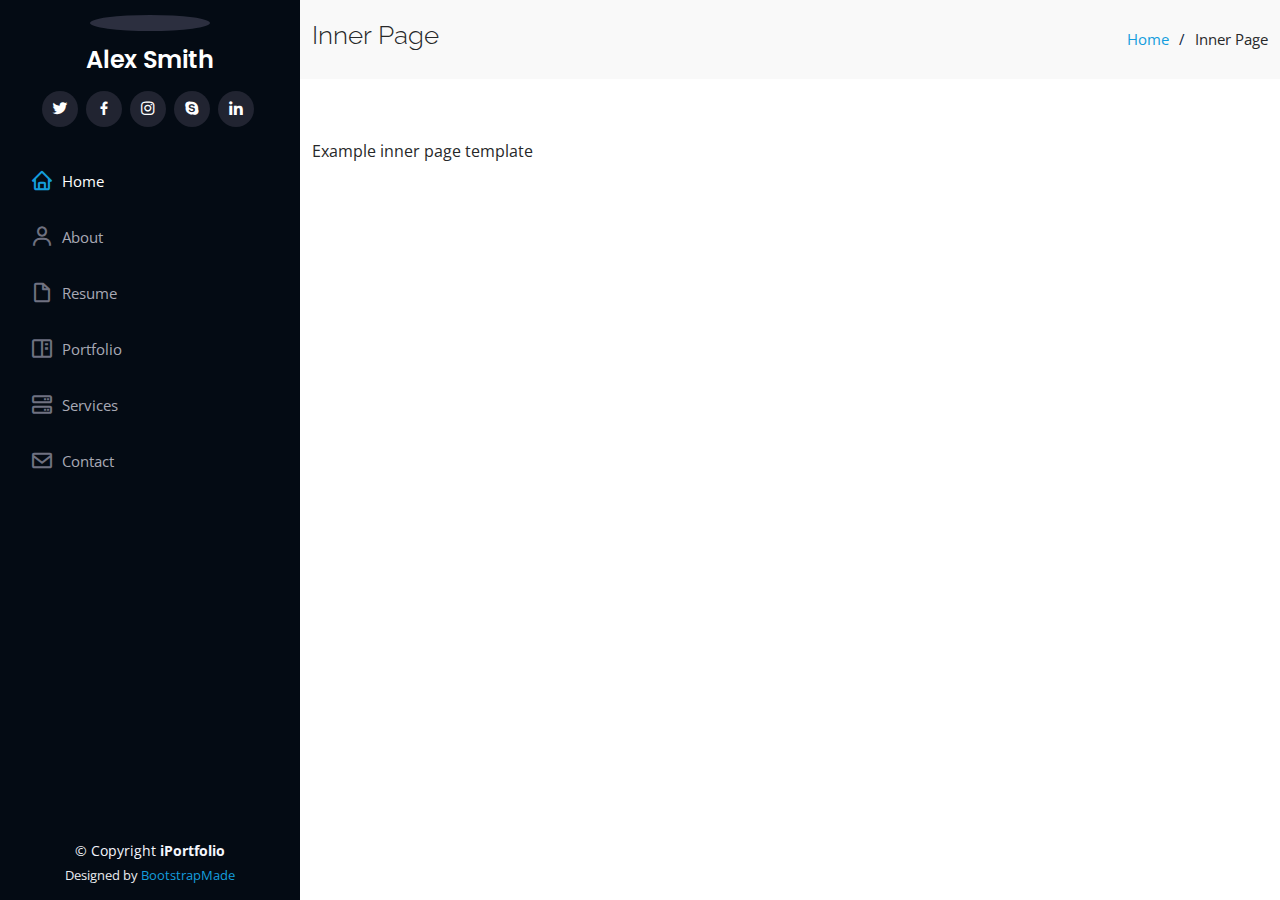
==== inner-page.html @ 52c8c3ad "initial" ====
<!DOCTYPE html>
<html lang="en">

<head>
  <meta charset="utf-8">
  <meta content="width=device-width, initial-scale=1.0" name="viewport">

  <title>Inner Page - iPortfolio Bootstrap Template</title>
  <meta content="" name="description">
  <meta content="" name="keywords">

  <!-- Favicons -->
  <link href="assets/img/favicon.png" rel="icon">
  <link href="assets/img/apple-touch-icon.png" rel="apple-touch-icon">

  <!-- Google Fonts -->
  <link href="https://fonts.googleapis.com/css?family=Open+Sans:300,300i,400,400i,600,600i,700,700i|Raleway:300,300i,400,400i,500,500i,600,600i,700,700i|Poppins:300,300i,400,400i,500,500i,600,600i,700,700i" rel="stylesheet">

  <!-- Vendor CSS Files -->
  <link href="assets/vendor/aos/aos.css" rel="stylesheet">
  <link href="assets/vendor/bootstrap/css/bootstrap.min.css" rel="stylesheet">
  <link href="assets/vendor/bootstrap-icons/bootstrap-icons.css" rel="stylesheet">
  <link href="assets/vendor/boxicons/css/boxicons.min.css" rel="stylesheet">
  <link href="assets/vendor/glightbox/css/glightbox.min.css" rel="stylesheet">
  <link href="assets/vendor/swiper/swiper-bundle.min.css" rel="stylesheet">

  <!-- Template Main CSS File -->
  <link href="assets/css/style.css" rel="stylesheet">

  <!-- =======================================================
  * Template Name: iPortfolio - v3.1.0
  * Template URL: https://bootstrapmade.com/iportfolio-bootstrap-portfolio-websites-template/
  * Author: BootstrapMade.com
  * License: https://bootstrapmade.com/license/
  ======================================================== -->
</head>

<body>

  <!-- ======= Mobile nav toggle button ======= -->
  <i class="bi bi-list mobile-nav-toggle d-xl-none"></i>

  <!-- ======= Header ======= -->
  <header id="header">
    <div class="d-flex flex-column">

      <div class="profile">
        <img src="assets/img/profile-img.jpg" alt="" class="img-fluid rounded-circle">
        <h1 class="text-light"><a href="index.html">Alex Smith</a></h1>
        <div class="social-links mt-3 text-center">
          <a href="#" class="twitter"><i class="bx bxl-twitter"></i></a>
          <a href="#" class="facebook"><i class="bx bxl-facebook"></i></a>
          <a href="#" class="instagram"><i class="bx bxl-instagram"></i></a>
          <a href="#" class="google-plus"><i class="bx bxl-skype"></i></a>
          <a href="#" class="linkedin"><i class="bx bxl-linkedin"></i></a>
        </div>
      </div>

      <nav id="navbar" class="nav-menu navbar">
        <ul>
          <li><a href="#hero" class="nav-link scrollto active"><i class="bx bx-home"></i> <span>Home</span></a></li>
          <li><a href="#about" class="nav-link scrollto"><i class="bx bx-user"></i> <span>About</span></a></li>
          <li><a href="#resume" class="nav-link scrollto"><i class="bx bx-file-blank"></i> <span>Resume</span></a></li>
          <li><a href="#portfolio" class="nav-link scrollto"><i class="bx bx-book-content"></i> <span>Portfolio</span></a></li>
          <li><a href="#services" class="nav-link scrollto"><i class="bx bx-server"></i> <span>Services</span></a></li>
          <li><a href="#contact" class="nav-link scrollto"><i class="bx bx-envelope"></i> <span>Contact</span></a></li>
        </ul>
      </nav><!-- .nav-menu -->
    </div>
  </header><!-- End Header -->

  <main id="main">

    <!-- ======= Breadcrumbs ======= -->
    <section class="breadcrumbs">
      <div class="container">

        <div class="d-flex justify-content-between align-items-center">
          <h2>Inner Page</h2>
          <ol>
            <li><a href="index.html">Home</a></li>
            <li>Inner Page</li>
          </ol>
        </div>

      </div>
    </section><!-- End Breadcrumbs -->

    <section class="inner-page">
      <div class="container">
        <p>
          Example inner page template
        </p>
      </div>
    </section>

  </main><!-- End #main -->

  <!-- ======= Footer ======= -->
  <footer id="footer">
    <div class="container">
      <div class="copyright">
        &copy; Copyright <strong><span>iPortfolio</span></strong>
      </div>
      <div class="credits">
        <!-- All the links in the footer should remain intact. -->
        <!-- You can delete the links only if you purchased the pro version. -->
        <!-- Licensing information: https://bootstrapmade.com/license/ -->
        <!-- Purchase the pro version with working PHP/AJAX contact form: https://bootstrapmade.com/iportfolio-bootstrap-portfolio-websites-template/ -->
        Designed by <a href="https://bootstrapmade.com/">BootstrapMade</a>
      </div>
    </div>
  </footer><!-- End  Footer -->

  <a href="#" class="back-to-top d-flex align-items-center justify-content-center"><i class="bi bi-arrow-up-short"></i></a>

  <!-- Vendor JS Files -->
  <script src="assets/vendor/aos/aos.js"></script>
  <script src="assets/vendor/bootstrap/js/bootstrap.bundle.min.js"></script>
  <script src="assets/vendor/glightbox/js/glightbox.min.js"></script>
  <script src="assets/vendor/isotope-layout/isotope.pkgd.min.js"></script>
  <script src="assets/vendor/php-email-form/validate.js"></script>
  <script src="assets/vendor/purecounter/purecounter.js"></script>
  <script src="assets/vendor/swiper/swiper-bundle.min.js"></script>
  <script src="assets/vendor/typed.js/typed.min.js"></script>
  <script src="assets/vendor/waypoints/noframework.waypoints.js"></script>

  <!-- Template Main JS File -->
  <script src="assets/js/main.js"></script>

</body>

</html>
---- assets/css/style.css ----
/**
* Template Name: iPortfolio - v3.1.0
* Template URL: https://bootstrapmade.com/iportfolio-bootstrap-portfolio-websites-template/
* Author: BootstrapMade.com
* License: https://bootstrapmade.com/license/
*/

/*--------------------------------------------------------------
# General
--------------------------------------------------------------*/
body {
  font-family: "Open Sans", sans-serif;
  color: #272829;
}

a {
  color: #149ddd;
  text-decoration: none;
}

a:hover {
  color: #37b3ed;
  text-decoration: none;
}

h1, h2, h3, h4, h5, h6 {
  font-family: "Raleway", sans-serif;
}

/*--------------------------------------------------------------
# Back to top button
--------------------------------------------------------------*/
.back-to-top {
  position: fixed;
  visibility: hidden;
  opacity: 0;
  right: 15px;
  bottom: 15px;
  z-index: 996;
  background: #149ddd;
  width: 40px;
  height: 40px;
  border-radius: 50px;
  transition: all 0.4s;
}

.back-to-top i {
  font-size: 28px;
  color: #fff;
  line-height: 0;
}

.back-to-top:hover {
  background: #2eafec;
  color: #fff;
}

.back-to-top.active {
  visibility: visible;
  opacity: 1;
}

/*--------------------------------------------------------------
# Header
--------------------------------------------------------------*/
#header {
  position: fixed;
  top: 0;
  left: 0;
  bottom: 0;
  width: 300px;
  transition: all ease-in-out 0.5s;
  z-index: 9997;
  transition: all 0.5s;
  padding: 0 15px;
  background: #040b14;
  overflow-y: auto;
}

#header .profile img {
  margin: 15px auto;
  display: block;
  width: 120px;
  border: 8px solid #2c2f3f;
}

#header .profile h1 {
  font-size: 24px;
  margin: 0;
  padding: 0;
  font-weight: 600;
  -moz-text-align-last: center;
  text-align-last: center;
  font-family: "Poppins", sans-serif;
}

#header .profile h1 a, #header .profile h1 a:hover {
  color: #fff;
  text-decoration: none;
}

#header .profile .social-links a {
  font-size: 18px;
  display: inline-block;
  background: #212431;
  color: #fff;
  line-height: 1;
  padding: 8px 0;
  margin-right: 4px;
  border-radius: 50%;
  text-align: center;
  width: 36px;
  height: 36px;
  transition: 0.3s;
}

#header .profile .social-links a:hover {
  background: #149ddd;
  color: #fff;
  text-decoration: none;
}

#main {
  margin-left: 300px;
}

@media (max-width: 1199px) {
  #header {
    left: -300px;
  }
  #main {
    margin-left: 0;
  }
}

/*--------------------------------------------------------------
# Navigation Menu
--------------------------------------------------------------*/
/* Desktop Navigation */
.nav-menu {
  padding: 30px 0 0 0;
}

.nav-menu * {
  margin: 0;
  padding: 0;
  list-style: none;
}

.nav-menu > ul > li {
  position: relative;
  white-space: nowrap;
}

.nav-menu a {
  display: flex;
  align-items: center;
  color: #a8a9b4;
  padding: 12px 15px;
  margin-bottom: 8px;
  transition: 0.3s;
  font-size: 15px;
}

.nav-menu a i {
  font-size: 24px;
  padding-right: 8px;
  color: #6f7180;
}

.nav-menu a:hover, .nav-menu .active, .nav-menu li:hover > a {
  text-decoration: none;
  color: #fff;
}

.nav-menu a:hover i, .nav-menu .active i, .nav-menu li:hover > a i {
  color: #149ddd;
}

/* Mobile Navigation */
.mobile-nav-toggle {
  position: fixed;
  right: 15px;
  top: 15px;
  z-index: 9998;
  border: 0;
  font-size: 24px;
  transition: all 0.4s;
  outline: none !important;
  background-color: #149ddd;
  color: #fff;
  width: 40px;
  height: 40px;
  display: inline-flex;
  align-items: center;
  justify-content: center;
  line-height: 0;
  border-radius: 50px;
  cursor: pointer;
}

.mobile-nav-active {
  overflow: hidden;
}

.mobile-nav-active #header {
  left: 0;
}

/*--------------------------------------------------------------
# Hero Section
--------------------------------------------------------------*/
#hero {
  width: 100%;
  height: 100vh;
  background: url("../img/profile_pic.jpg") top center;
  background-size: cover;
}

#hero:before {
  content: "";
  background: rgba(5, 13, 24, 0.3);
  position: absolute;
  bottom: 0;
  top: 0;
  left: 0;
  right: 0;
  z-index: 1;
}

#hero .hero-container {
  position: relative;
  z-index: 2;
  min-width: 300px;
}

#hero h1 {
  margin: 0 0 10px 0;
  font-size: 64px;
  font-weight: 700;
  line-height: 56px;
  color: #fff;
}

#hero p {
  color: #fff;
  margin-bottom: 50px;
  font-size: 26px;
  font-family: "Poppins", sans-serif;
}

#hero p span {
  color: #fff;
  padding-bottom: 4px;
  letter-spacing: 1px;
  border-bottom: 3px solid #149ddd;
}

@media (min-width: 1024px) {
  #hero {
    background-attachment: fixed;
  }
}

@media (max-width: 768px) {
  #hero h1 {
    font-size: 28px;
    line-height: 36px;
  }
  #hero h2 {
    font-size: 18px;
    line-height: 24px;
    margin-bottom: 30px;
  }
}

/*--------------------------------------------------------------
# Sections General
--------------------------------------------------------------*/
section {
  padding: 60px 0;
  overflow: hidden;
}

.section-bg {
  background: #f5f8fd;
}

.section-title {
  padding-bottom: 30px;
}

.section-title h2 {
  font-size: 32px;
  font-weight: bold;
  margin-bottom: 20px;
  padding-bottom: 20px;
  position: relative;
  color: #173b6c;
}

.section-title h2::after {
  content: '';
  position: absolute;
  display: block;
  width: 50px;
  height: 3px;
  background: #149ddd;
  bottom: 0;
  left: 0;
}

.section-title p {
  margin-bottom: 0;
}

/*--------------------------------------------------------------
# About
--------------------------------------------------------------*/
.about .content h3 {
  font-weight: 700;
  font-size: 26px;
  color: #173b6c;
}

.about .content ul {
  list-style: none;
  padding: 0;
}

.about .content ul li {
  margin-bottom: 20px;
  display: flex;
  align-items: center;
}

.about .content ul strong {
  margin-right: 10px;
}

.about .content ul i {
  font-size: 16px;
  margin-right: 5px;
  color: #149ddd;
  line-height: 0;
}

.about .content p:last-child {
  margin-bottom: 0;
}

/*--------------------------------------------------------------
# Facts
--------------------------------------------------------------*/
.facts {
  padding-bottom: 30px;
}

.facts .count-box {
  padding: 30px;
  width: 100%;
}

.facts .count-box i {
  display: block;
  font-size: 44px;
  color: #149ddd;
  float: left;
  line-height: 0;
}

.facts .count-box span {
  font-size: 48px;
  line-height: 40px;
  display: block;
  font-weight: 700;
  color: #050d18;
  margin-left: 60px;
}

.facts .count-box p {
  padding: 15px 0 0 0;
  margin: 0 0 0 60px;
  font-family: "Raleway", sans-serif;
  font-size: 14px;
  color: #122f57;
}

.facts .count-box a {
  font-weight: 600;
  display: block;
  margin-top: 20px;
  color: #122f57;
  font-size: 15px;
  font-family: "Poppins", sans-serif;
  transition: ease-in-out 0.3s;
}

.facts .count-box a:hover {
  color: #1f5297;
}

/*--------------------------------------------------------------
# Akills
--------------------------------------------------------------*/
.skills .progress {
  height: 60px;
  display: block;
  background: none;
  border-radius: 0;
}

.skills .progress .skill {
  padding: 0;
  margin: 0 0 6px 0;
  text-transform: uppercase;
  display: block;
  font-weight: 600;
  font-family: "Poppins", sans-serif;
  color: #050d18;
}

.skills .progress .skill .val {
  float: right;
  font-style: normal;
}

.skills .progress-bar-wrap {
  background: #dce8f8;
  height: 10px;
}

.skills .progress-bar {
  width: 1px;
  height: 10px;
  transition: .9s;
  background-color: #149ddd;
}

/*--------------------------------------------------------------
# Resume
--------------------------------------------------------------*/
.resume .resume-title {
  font-size: 26px;
  font-weight: 700;
  margin-top: 20px;
  margin-bottom: 20px;
  color: #050d18;
}

.resume .resume-item {
  padding: 0 0 20px 20px;
  margin-top: -2px;
  border-left: 2px solid #1f5297;
  position: relative;
}

.resume .resume-item h4 {
  line-height: 18px;
  font-size: 18px;
  font-weight: 600;
  text-transform: uppercase;
  font-family: "Poppins", sans-serif;
  color: #050d18;
  margin-bottom: 10px;
}

.resume .resume-item h5 {
  font-size: 16px;
  background: #e4edf9;
  padding: 5px 15px;
  display: inline-block;
  font-weight: 600;
  margin-bottom: 10px;
}

.resume .resume-item ul {
  padding-left: 20px;
}

.resume .resume-item ul li {
  padding-bottom: 10px;
}

.resume .resume-item:last-child {
  padding-bottom: 0;
}

.resume .resume-item::before {
  content: "";
  position: absolute;
  width: 16px;
  height: 16px;
  border-radius: 50px;
  left: -9px;
  top: 0;
  background: #fff;
  border: 2px solid #1f5297;
}

/*--------------------------------------------------------------
# Portfolio
--------------------------------------------------------------*/
.portfolio .portfolio-item {
  margin-bottom: 30px;
}

.portfolio #portfolio-flters {
  padding: 0;
  margin: 0 auto 35px auto;
  list-style: none;
  text-align: center;
  background: #fff;
  border-radius: 50px;
  padding: 2px 15px;
}

.portfolio #portfolio-flters li {
  cursor: pointer;
  display: inline-block;
  padding: 10px 15px 8px 15px;
  font-size: 14px;
  font-weight: 600;
  line-height: 1;
  text-transform: uppercase;
  color: #272829;
  margin-bottom: 5px;
  transition: all 0.3s ease-in-out;
}

.portfolio #portfolio-flters li:hover, .portfolio #portfolio-flters li.filter-active {
  color: #149ddd;
}

.portfolio #portfolio-flters li:last-child {
  margin-right: 0;
}

.portfolio .portfolio-wrap {
  transition: 0.3s;
  position: relative;
  overflow: hidden;
  z-index: 1;
}

.portfolio .portfolio-wrap::before {
  content: "";
  background: rgba(255, 255, 255, 0.5);
  position: absolute;
  left: 0;
  right: 0;
  top: 0;
  bottom: 0;
  transition: all ease-in-out 0.3s;
  z-index: 2;
  opacity: 0;
}

.portfolio .portfolio-wrap .portfolio-links {
  opacity: 1;
  left: 0;
  right: 0;
  bottom: -60px;
  z-index: 3;
  position: absolute;
  transition: all ease-in-out 0.3s;
  display: flex;
  justify-content: center;
}

.portfolio .portfolio-wrap .portfolio-links a {
  color: #fff;
  font-size: 28px;
  text-align: center;
  background: rgba(20, 157, 221, 0.75);
  transition: 0.3s;
  width: 50%;
}

.portfolio .portfolio-wrap .portfolio-links a:hover {
  background: rgba(20, 157, 221, 0.95);
}

.portfolio .portfolio-wrap .portfolio-links a + a {
  border-left: 1px solid #37b3ed;
}

.portfolio .portfolio-wrap:hover::before {
  top: 0;
  left: 0;
  right: 0;
  bottom: 0;
  opacity: 1;
}

.portfolio .portfolio-wrap:hover .portfolio-links {
  opacity: 1;
  bottom: 0;
}

/*--------------------------------------------------------------
# Portfolio Details
--------------------------------------------------------------*/
.portfolio-details {
  padding-top: 40px;
}

.portfolio-details .portfolio-details-slider img {
  width: 100%;
}

.portfolio-details .portfolio-details-slider .swiper-pagination {
  margin-top: 20px;
  position: relative;
}

.portfolio-details .portfolio-details-slider .swiper-pagination .swiper-pagination-bullet {
  width: 12px;
  height: 12px;
  background-color: #fff;
  opacity: 1;
  border: 1px solid #149ddd;
}

.portfolio-details .portfolio-details-slider .swiper-pagination .swiper-pagination-bullet-active {
  background-color: #149ddd;
}

.portfolio-details .portfolio-info {
  padding: 30px;
  box-shadow: 0px 0 30px rgba(5, 13, 24, 0.08);
}

.portfolio-details .portfolio-info h3 {
  font-size: 22px;
  font-weight: 700;
  margin-bottom: 20px;
  padding-bottom: 20px;
  border-bottom: 1px solid #eee;
}

.portfolio-details .portfolio-info ul {
  list-style: none;
  padding: 0;
  font-size: 15px;
}

.portfolio-details .portfolio-info ul li + li {
  margin-top: 10px;
}

.portfolio-details .portfolio-description {
  padding-top: 30px;
}

.portfolio-details .portfolio-description h2 {
  font-size: 26px;
  font-weight: 700;
  margin-bottom: 20px;
}

.portfolio-details .portfolio-description p {
  padding: 0;
}

/*--------------------------------------------------------------
# Services
--------------------------------------------------------------*/
.services .icon-box {
  margin-bottom: 20px;
}

.services .icon {
  float: left;
  display: flex;
  align-items: center;
  justify-content: center;
  width: 54px;
  height: 54px;
  background: #149ddd;
  border-radius: 50%;
  transition: 0.5s;
  border: 1px solid #149ddd;
}

.services .icon i {
  color: #fff;
  font-size: 24px;
  line-height: 0;
}

.services .icon-box:hover .icon {
  background: #fff;
}

.services .icon-box:hover .icon i {
  color: #149ddd;
}

.services .title {
  margin-left: 80px;
  font-weight: 700;
  margin-bottom: 15px;
  font-size: 18px;
}

.services .title a {
  color: #343a40;
}

.services .title a:hover {
  color: #149ddd;
}

.services .description {
  margin-left: 80px;
  line-height: 24px;
  font-size: 14px;
}

/*--------------------------------------------------------------
# Testimonials
--------------------------------------------------------------*/
.testimonials .testimonial-item {
  box-sizing: content-box;
  text-align: center;
  min-height: 320px;
}

.testimonials .testimonial-item .testimonial-img {
  width: 90px;
  border-radius: 50%;
  margin: 0 auto;
}

.testimonials .testimonial-item h3 {
  font-size: 18px;
  font-weight: bold;
  margin: 10px 0 5px 0;
  color: #111;
}

.testimonials .testimonial-item h4 {
  font-size: 14px;
  color: #999;
  margin: 0;
}

.testimonials .testimonial-item .quote-icon-left, .testimonials .testimonial-item .quote-icon-right {
  color: #c3e8fa;
  font-size: 26px;
}

.testimonials .testimonial-item .quote-icon-left {
  display: inline-block;
  left: -5px;
  position: relative;
}

.testimonials .testimonial-item .quote-icon-right {
  display: inline-block;
  right: -5px;
  position: relative;
  top: 10px;
}

.testimonials .testimonial-item p {
  font-style: italic;
  margin: 0 15px 15px 15px;
  padding: 20px;
  background: #fff;
  position: relative;
  margin-bottom: 35px;
  border-radius: 6px;
  box-shadow: 0px 2px 15px rgba(0, 0, 0, 0.1);
}

.testimonials .testimonial-item p::after {
  content: "";
  width: 0;
  height: 0;
  border-top: 20px solid #fff;
  border-right: 20px solid transparent;
  border-left: 20px solid transparent;
  position: absolute;
  bottom: -20px;
  left: calc(50% - 20px);
}

.testimonials .swiper-pagination {
  margin-top: 20px;
  position: relative;
}

.testimonials .swiper-pagination .swiper-pagination-bullet {
  width: 12px;
  height: 12px;
  background-color: #fff;
  opacity: 1;
  border: 1px solid #149ddd;
}

.testimonials .swiper-pagination .swiper-pagination-bullet-active {
  background-color: #149ddd;
}

/*--------------------------------------------------------------
# Contact
--------------------------------------------------------------*/
.contact {
  padding-bottom: 130px;
}

.contact .info {
  padding: 30px;
  background: #fff;
  width: 100%;
  box-shadow: 0 0 24px 0 rgba(0, 0, 0, 0.12);
}

.contact .info i {
  font-size: 20px;
  color: #149ddd;
  float: left;
  width: 44px;
  height: 44px;
  background: #dff3fc;
  display: flex;
  justify-content: center;
  align-items: center;
  border-radius: 50px;
  transition: all 0.3s ease-in-out;
}

.contact .info h4 {
  padding: 0 0 0 60px;
  font-size: 22px;
  font-weight: 600;
  margin-bottom: 5px;
  color: #050d18;
}

.contact .info p {
  padding: 0 0 10px 60px;
  margin-bottom: 20px;
  font-size: 14px;
  color: #173b6c;
}

.contact .info .email p {
  padding-top: 5px;
}

.contact .info .social-links {
  padding-left: 60px;
}

.contact .info .social-links a {
  font-size: 18px;
  display: inline-block;
  background: #333;
  color: #fff;
  line-height: 1;
  padding: 8px 0;
  border-radius: 50%;
  text-align: center;
  width: 36px;
  height: 36px;
  transition: 0.3s;
  margin-right: 10px;
}

.contact .info .social-links a:hover {
  background: #149ddd;
  color: #fff;
}

.contact .info .email:hover i, .contact .info .address:hover i, .contact .info .phone:hover i {
  background: #149ddd;
  color: #fff;
}

.contact .php-email-form {
  width: 100%;
  padding: 30px;
  background: #fff;
  box-shadow: 0 0 24px 0 rgba(0, 0, 0, 0.12);
}

.contact .php-email-form .form-group {
  padding-bottom: 8px;
}

.contact .php-email-form .validate {
  display: none;
  color: red;
  margin: 0 0 15px 0;
  font-weight: 400;
  font-size: 13px;
}

.contact .php-email-form .error-message {
  display: none;
  color: #fff;
  background: #ed3c0d;
  text-align: left;
  padding: 15px;
  font-weight: 600;
}

.contact .php-email-form .error-message br + br {
  margin-top: 25px;
}

.contact .php-email-form .sent-message {
  display: none;
  color: #fff;
  background: #18d26e;
  text-align: center;
  padding: 15px;
  font-weight: 600;
}

.contact .php-email-form .loading {
  display: none;
  background: #fff;
  text-align: center;
  padding: 15px;
}

.contact .php-email-form .loading:before {
  content: "";
  display: inline-block;
  border-radius: 50%;
  width: 24px;
  height: 24px;
  margin: 0 10px -6px 0;
  border: 3px solid #18d26e;
  border-top-color: #eee;
  -webkit-animation: animate-loading 1s linear infinite;
  animation: animate-loading 1s linear infinite;
}

.contact .php-email-form .form-group {
  margin-bottom: 15px;
}

.contact .php-email-form label {
  padding-bottom: 8px;
}

.contact .php-email-form input, .contact .php-email-form textarea {
  border-radius: 0;
  box-shadow: none;
  font-size: 14px;
}

.contact .php-email-form input {
  height: 44px;
}

.contact .php-email-form textarea {
  padding: 10px 15px;
}

.contact .php-email-form button[type="submit"] {
  background: #149ddd;
  border: 0;
  padding: 10px 24px;
  color: #fff;
  transition: 0.4s;
  border-radius: 4px;
}

.contact .php-email-form button[type="submit"]:hover {
  background: #37b3ed;
}

@-webkit-keyframes animate-loading {
  0% {
    transform: rotate(0deg);
  }
  100% {
    transform: rotate(360deg);
  }
}

@keyframes animate-loading {
  0% {
    transform: rotate(0deg);
  }
  100% {
    transform: rotate(360deg);
  }
}

/*--------------------------------------------------------------
# Breadcrumbs
--------------------------------------------------------------*/
.breadcrumbs {
  padding: 20px 0;
  background: #f9f9f9;
}

.breadcrumbs h2 {
  font-size: 26px;
  font-weight: 300;
}

.breadcrumbs ol {
  display: flex;
  flex-wrap: wrap;
  list-style: none;
  padding: 0;
  margin: 0;
  font-size: 15px;
}

.breadcrumbs ol li + li {
  padding-left: 10px;
}

.breadcrumbs ol li + li::before {
  display: inline-block;
  padding-right: 10px;
  color: #0e2442;
  content: "/";
}

@media (max-width: 768px) {
  .breadcrumbs .d-flex {
    display: block !important;
  }
  .breadcrumbs ol {
    display: block;
  }
  .breadcrumbs ol li {
    display: inline-block;
  }
}

/*--------------------------------------------------------------
# Footer
--------------------------------------------------------------*/
#footer {
  padding: 15px;
  color: #f4f6fd;
  font-size: 14px;
  position: fixed;
  left: 0;
  bottom: 0;
  width: 300px;
  z-index: 9999;
  background: #040b14;
}

#footer .copyright {
  text-align: center;
}

#footer .credits {
  padding-top: 5px;
  text-align: center;
  font-size: 13px;
  color: #eaebf0;
}

@media (max-width: 1199px) {
  #footer {
    position: static;
    width: auto;
    padding-right: 20px 15px;
  }
}
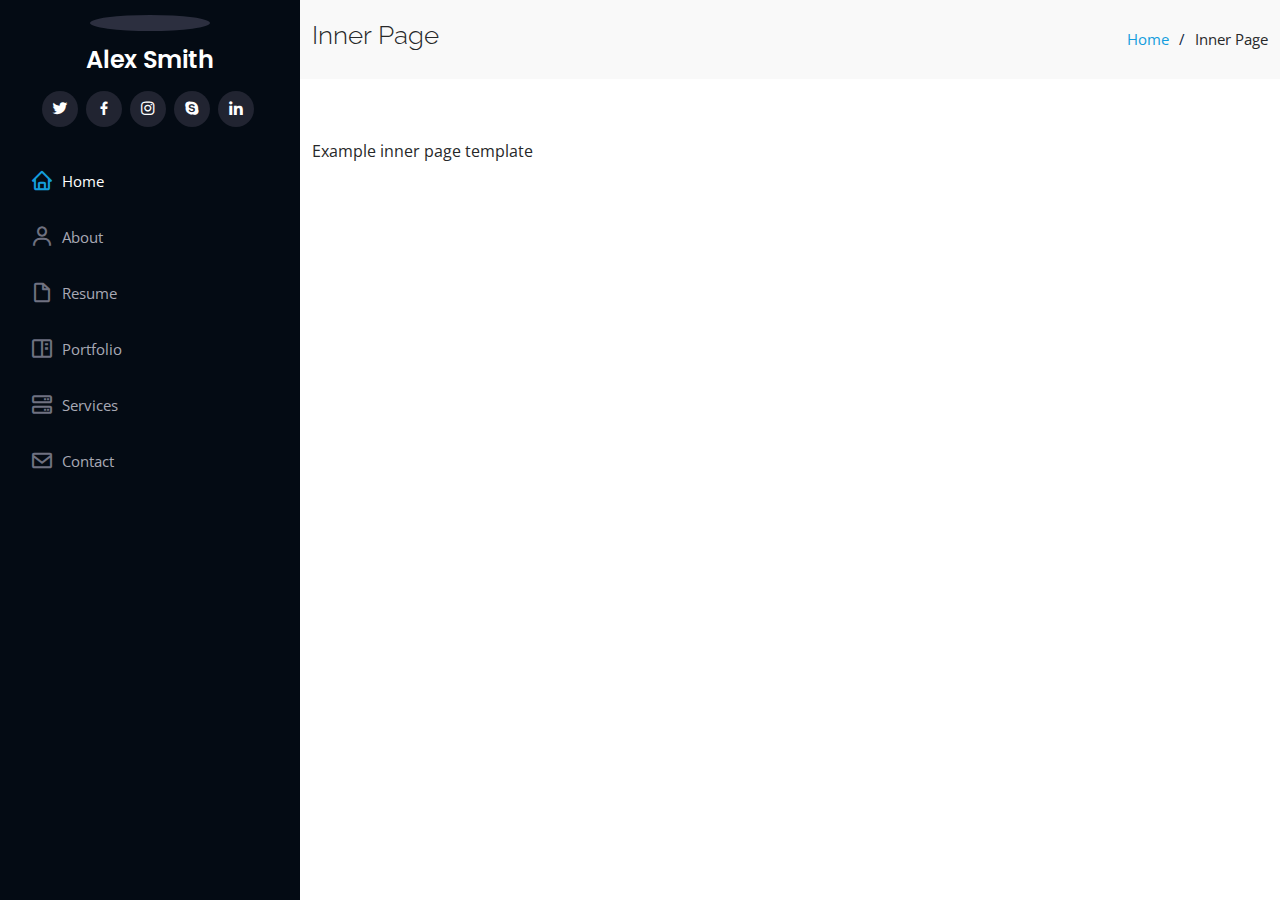
==== commit bb49530d: "updates" ====
--- a/inner-page.html
+++ b/inner-page.html
@@ -99,16 +99,8 @@
   <!-- ======= Footer ======= -->
   <footer id="footer">
     <div class="container">
-      <div class="copyright">
-        &copy; Copyright <strong><span>iPortfolio</span></strong>
-      </div>
-      <div class="credits">
-        <!-- All the links in the footer should remain intact. -->
-        <!-- You can delete the links only if you purchased the pro version. -->
-        <!-- Licensing information: https://bootstrapmade.com/license/ -->
-        <!-- Purchase the pro version with working PHP/AJAX contact form: https://bootstrapmade.com/iportfolio-bootstrap-portfolio-websites-template/ -->
-        Designed by <a href="https://bootstrapmade.com/">BootstrapMade</a>
-      </div>
+      
+     
     </div>
   </footer><!-- End  Footer -->
 
--- a/assets/css/style.css
+++ b/assets/css/style.css
@@ -213,7 +213,7 @@
 #hero {
   width: 100%;
   height: 100vh;
-  background: url("../img/profile_pic.jpg") top center;
+  background: url("../img/first_image.jpg") top center;
   background-size: cover;
 }
 
